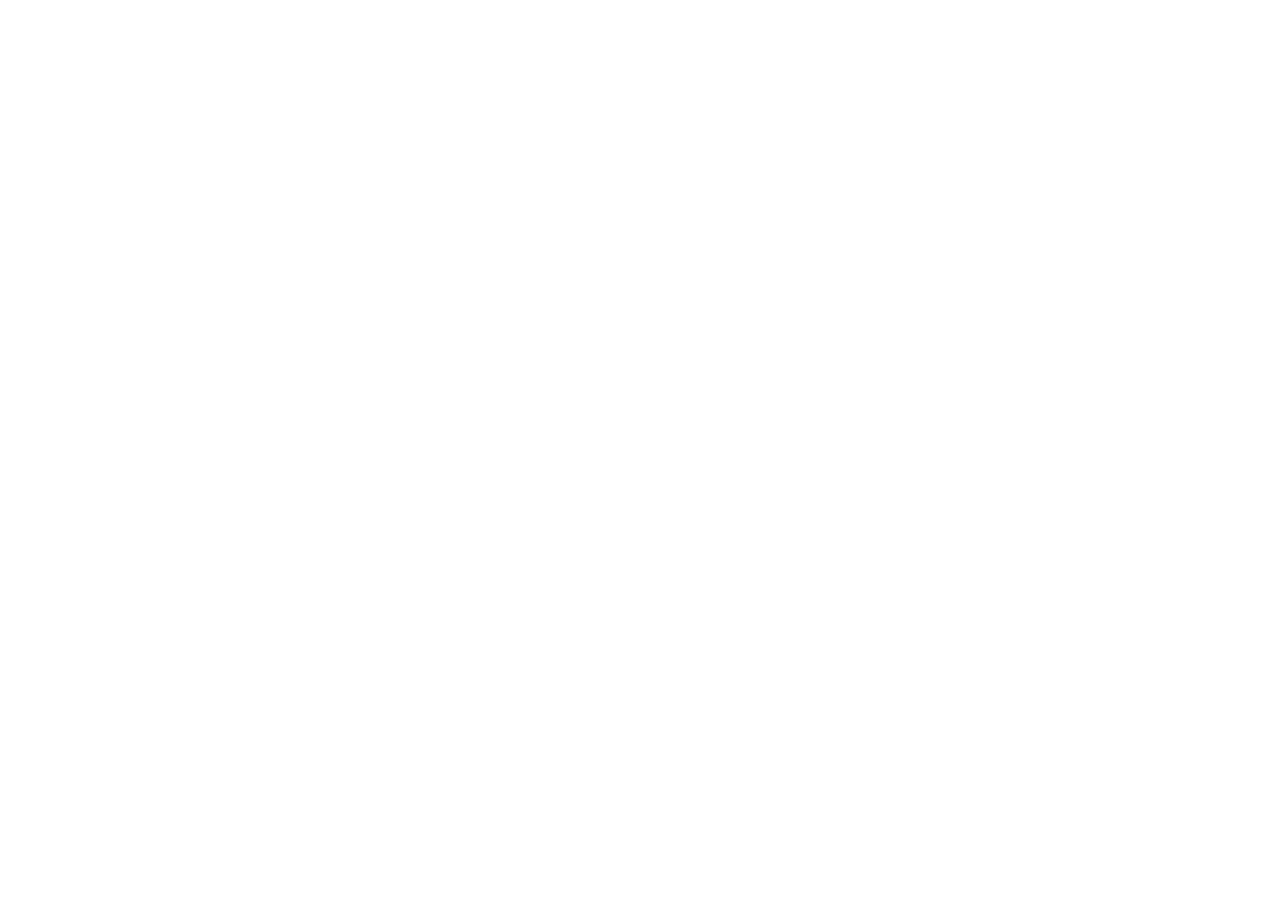
==== index.html @ 07119a6f "teste de cores" ====
<!DOCTYPE html>
<html lang="en, pt-br">
<head>
    <meta charset="UTF-8">
    <meta http-equiv="X-UA-Compatible" content="IE=edge">
    <meta name="viewport" content="width=device-width, initial-scale=1.0">

    <!-- FRAMEWORKS -->
        <link rel="stylesheet" href="https://stackpath.bootstrapcdn.com/font-awesome/4.7.0/css/font-awesome.min.css">
        <link rel="stylesheet" href="https://stackpath.bootstrapcdn.com/bootstrap/4.1.3/css/bootstrap.min.css" integrity="sha384-MCw98/SFnGE8fJT3GXwEOngsV7Zt27NXFoaoApmYm81iuXoPkFOJwJ8ERdknLPMO" crossorigin="anonymous">
        <!-- JavaScript --> <link href="https://cdn.jsdelivr.net/npm/bootstrap@5.3.0-alpha1/dist/css/bootstrap.min.css" rel="stylesheet" integrity="sha384-GLhlTQ8iRABdZLl6O3oVMWSktQOp6b7In1Zl3/Jr59b6EGGoI1aFkw7cmDA6j6gD" crossorigin="anonymous">

    
    <!-- STYLE -->
        <!-- GENERAL --> <link rel="stylesheet" href="./assets/css/style.css">
        <!-- HEADER --><link rel="stylesheet" href="./assets/css/header.css">
        <!-- ABOUT --><link rel="stylesheet" href="./assets/css/about.css">
        <!-- FOOTER --><link rel="stylesheet" href="./assets/css/footer.css">


    <title> FINTECH </title>
</head>
<body>

    <!-- HEADER -->
    <section class="header" id="header"></section>

    <!-- TITLE -->
    <section class="section" id="section"></section>
    
    <!-- TITLE -->
    <section class="section" id="section"></section>

    <!-- TITLE -->
    <section class="section" id="section"></section>

    <!-- TITLE -->
    <section class="section" id="section"></section>

    <!-- TITLE -->
    <section class="section" id="section"></section>

    <!-- TITLE -->
    <section class="section" id="section"></section>

    <!-- TITLE -->
    <section class="section" id="section"></section>

    <!-- FOOTER -->
    <footer class="footer" id="footer"></footer>

    <script src="./assets/JS/main.js"></script>
</body>

</html>
---- assets/css/style.css ----
@import url();

* 
{
    margin: 0;
    padding: 0;
};

/* Paleta de Cores */
:root {
    --negative: #dc3545 ;
    --atention: #fd7e14 ;
    --intermed: #ffc107 ;
    --positive: #20c997 ;
    --background: #434343 ;
    --footer: #0d6efd ;
}


body {
    background-color: var(--background);
}

#footer {
    background-color: var(--footer);
}
---- assets/css/header.css ----
@import url();

* 
{
    margin: 0;
    padding: 0;
};
---- assets/css/about.css ----
@import url();

* 
{
    margin: 0;
    padding: 0;
};
---- assets/css/footer.css ----
@import url();
 
* 
{
    margin: 0;
    padding: 0;
};
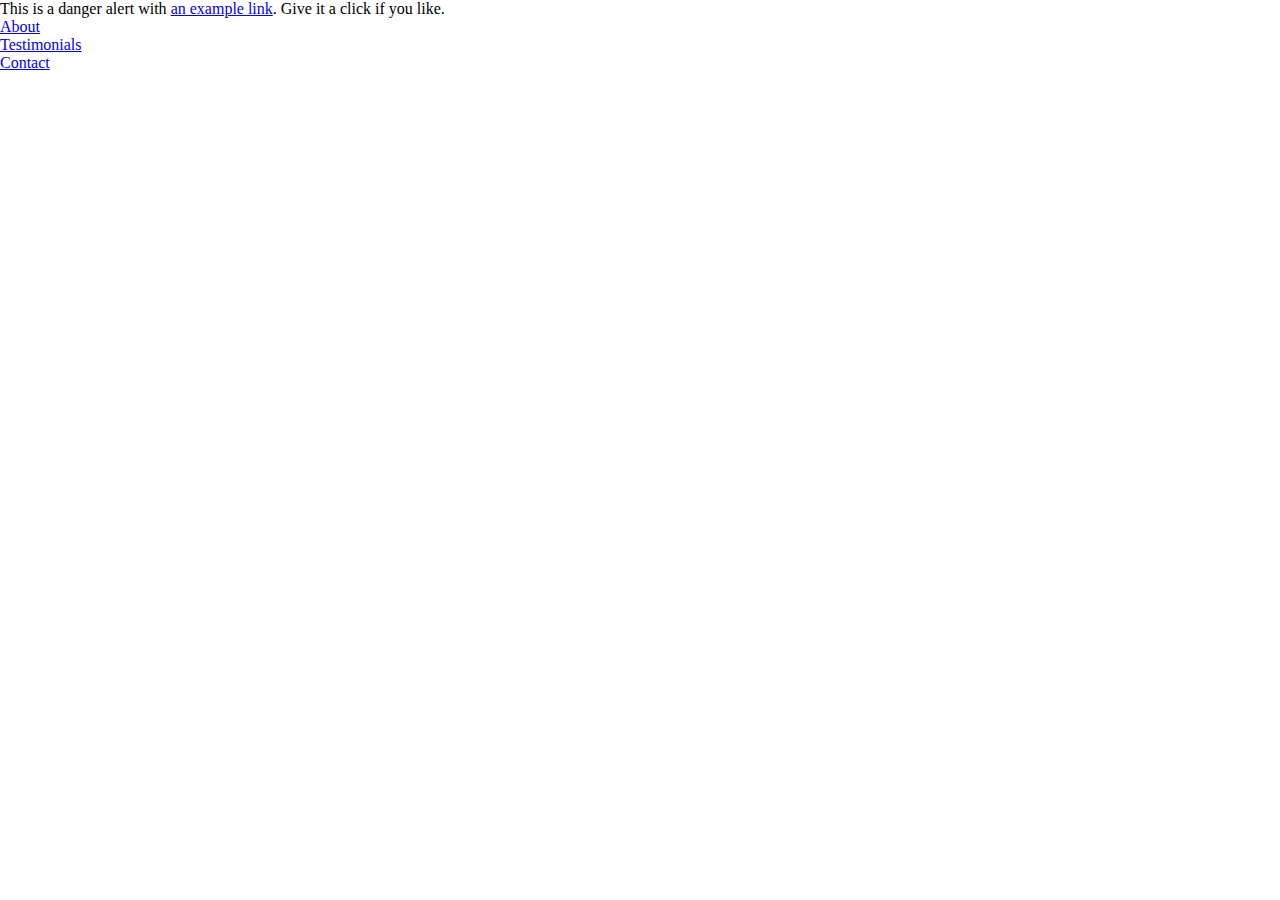
==== commit 093fa5b8: "act" ====
--- a/index.html
+++ b/index.html
@@ -13,17 +13,29 @@
     
     <!-- STYLE -->
         <!-- GENERAL --> <link rel="stylesheet" href="./assets/css/style.css">
-        <!-- HEADER --><link rel="stylesheet" href="./assets/css/header.css">
-        <!-- ABOUT --><link rel="stylesheet" href="./assets/css/about.css">
-        <!-- FOOTER --><link rel="stylesheet" href="./assets/css/footer.css">
+        <!-- HEADER --> <link rel="stylesheet" href="./assets/css/header.css">
+        <!-- ABOUT --> <link rel="stylesheet" href="./assets/css/about.css">
+        <!-- FOOTER --> <link rel="stylesheet" href="./assets/css/footer.css">
 
 
     <title> FINTECH </title>
 </head>
 <body>
 
+    <div class="alert alert-danger" role="alert">
+        This is a danger alert with <a href="#" class="alert-link">an example link</a>. Give it a click if you like.
+    </div>
+
+
     <!-- HEADER -->
-    <section class="header" id="header"></section>
+    <section class="header" id="header">
+        <ul class="navigation" id="navigation">
+            <li><a href="#about"> About </a></li>
+            <li><a href="#testimonials"> Testimonials </a></li>
+            <li><a href="#contact"> Contact </a></li>
+        </ul>
+    </section>
+
 
     <!-- TITLE -->
     <section class="section" id="section"></section>
--- a/assets/css/style.css
+++ b/assets/css/style.css
@@ -12,15 +12,21 @@
     --atention: #fd7e14 ;
     --intermed: #ffc107 ;
     --positive: #20c997 ;
-    --background: #434343 ;
+    --page: #434343 ;
     --footer: #0d6efd ;
 }
 
 
 body {
-    background-color: var(--background);
+    background-color: var(--page);
+}
+
+#header {
+    
 }
 
 #footer {
     background-color: var(--footer);
+    height: 200px;
+    width: auto;
 }--- a/assets/css/header.css
+++ b/assets/css/header.css
@@ -1,8 +1,20 @@
 @import url();
 
-* 
-{
+* {
     margin: 0;
     padding: 0;
 };
 
+/* Paleta de Cores */
+:root {
+    --negative: #dc3545 ;
+    --atention: #fd7e14 ;
+    --intermed: #ffc107 ;
+    --positive: #20c997 ;
+    --page: #434343 ;
+    --footer: #0d6efd ;
+} ;
+
+#header {
+    background-color: var(--footer);
+}--- a/assets/css/footer.css
+++ b/assets/css/footer.css
@@ -4,5 +4,11 @@
 {
     margin: 0;
     padding: 0;
+    box-sizing: border-box;
 };
- + 
+#footer /* dimensionamento */ {
+    width: auto;
+    height: 200px;
+}
+
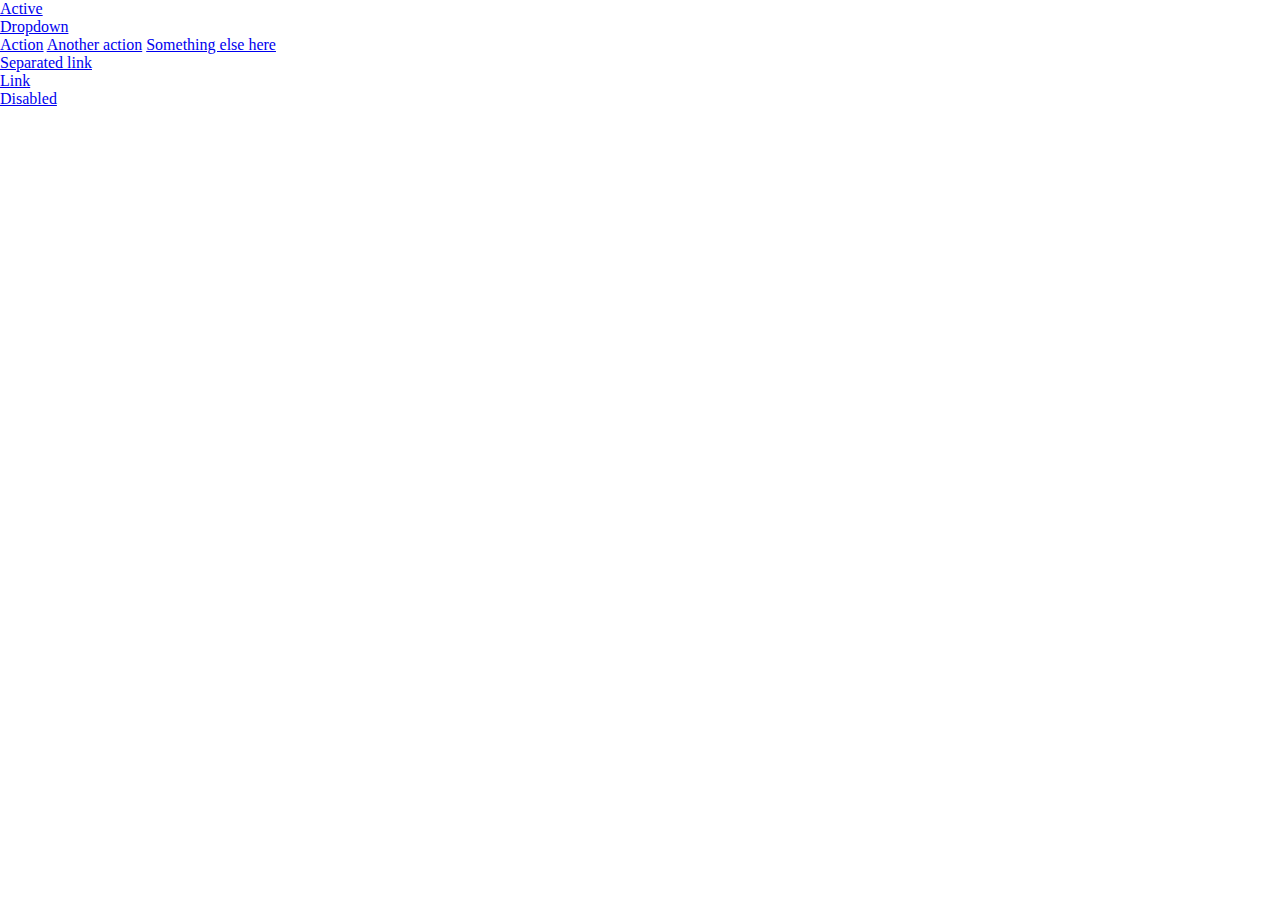
==== commit 39051c77: "atualizando menu bootstrap" ====
--- a/index.html
+++ b/index.html
@@ -22,18 +22,34 @@
 </head>
 <body>
 
-    <div class="alert alert-danger" role="alert">
+<!--     <div class="alert alert-danger" role="alert">
         This is a danger alert with <a href="#" class="alert-link">an example link</a>. Give it a click if you like.
-    </div>
+    </div> -->
 
 
     <!-- HEADER -->
     <section class="header" id="header">
-        <ul class="navigation" id="navigation">
-            <li><a href="#about"> About </a></li>
-            <li><a href="#testimonials"> Testimonials </a></li>
-            <li><a href="#contact"> Contact </a></li>
-        </ul>
+        <ul class="nav nav-tabs">
+            <li class="nav-item">
+              <a class="nav-link active" href="#">Active</a>
+            </li>
+            <li class="nav-item dropdown">
+              <a class="nav-link dropdown-toggle" data-toggle="dropdown" href="#" role="button" aria-haspopup="true" aria-expanded="false">Dropdown</a>
+              <div class="dropdown-menu">
+                <a class="dropdown-item" href="#">Action</a>
+                <a class="dropdown-item" href="#">Another action</a>
+                <a class="dropdown-item" href="#">Something else here</a>
+                <div class="dropdown-divider"></div>
+                <a class="dropdown-item" href="#">Separated link</a>
+              </div>
+            </li>
+            <li class="nav-item">
+              <a class="nav-link" href="#">Link</a>
+            </li>
+            <li class="nav-item">
+              <a class="nav-link disabled" href="#">Disabled</a>
+            </li>
+          </ul>
     </section>
 
 
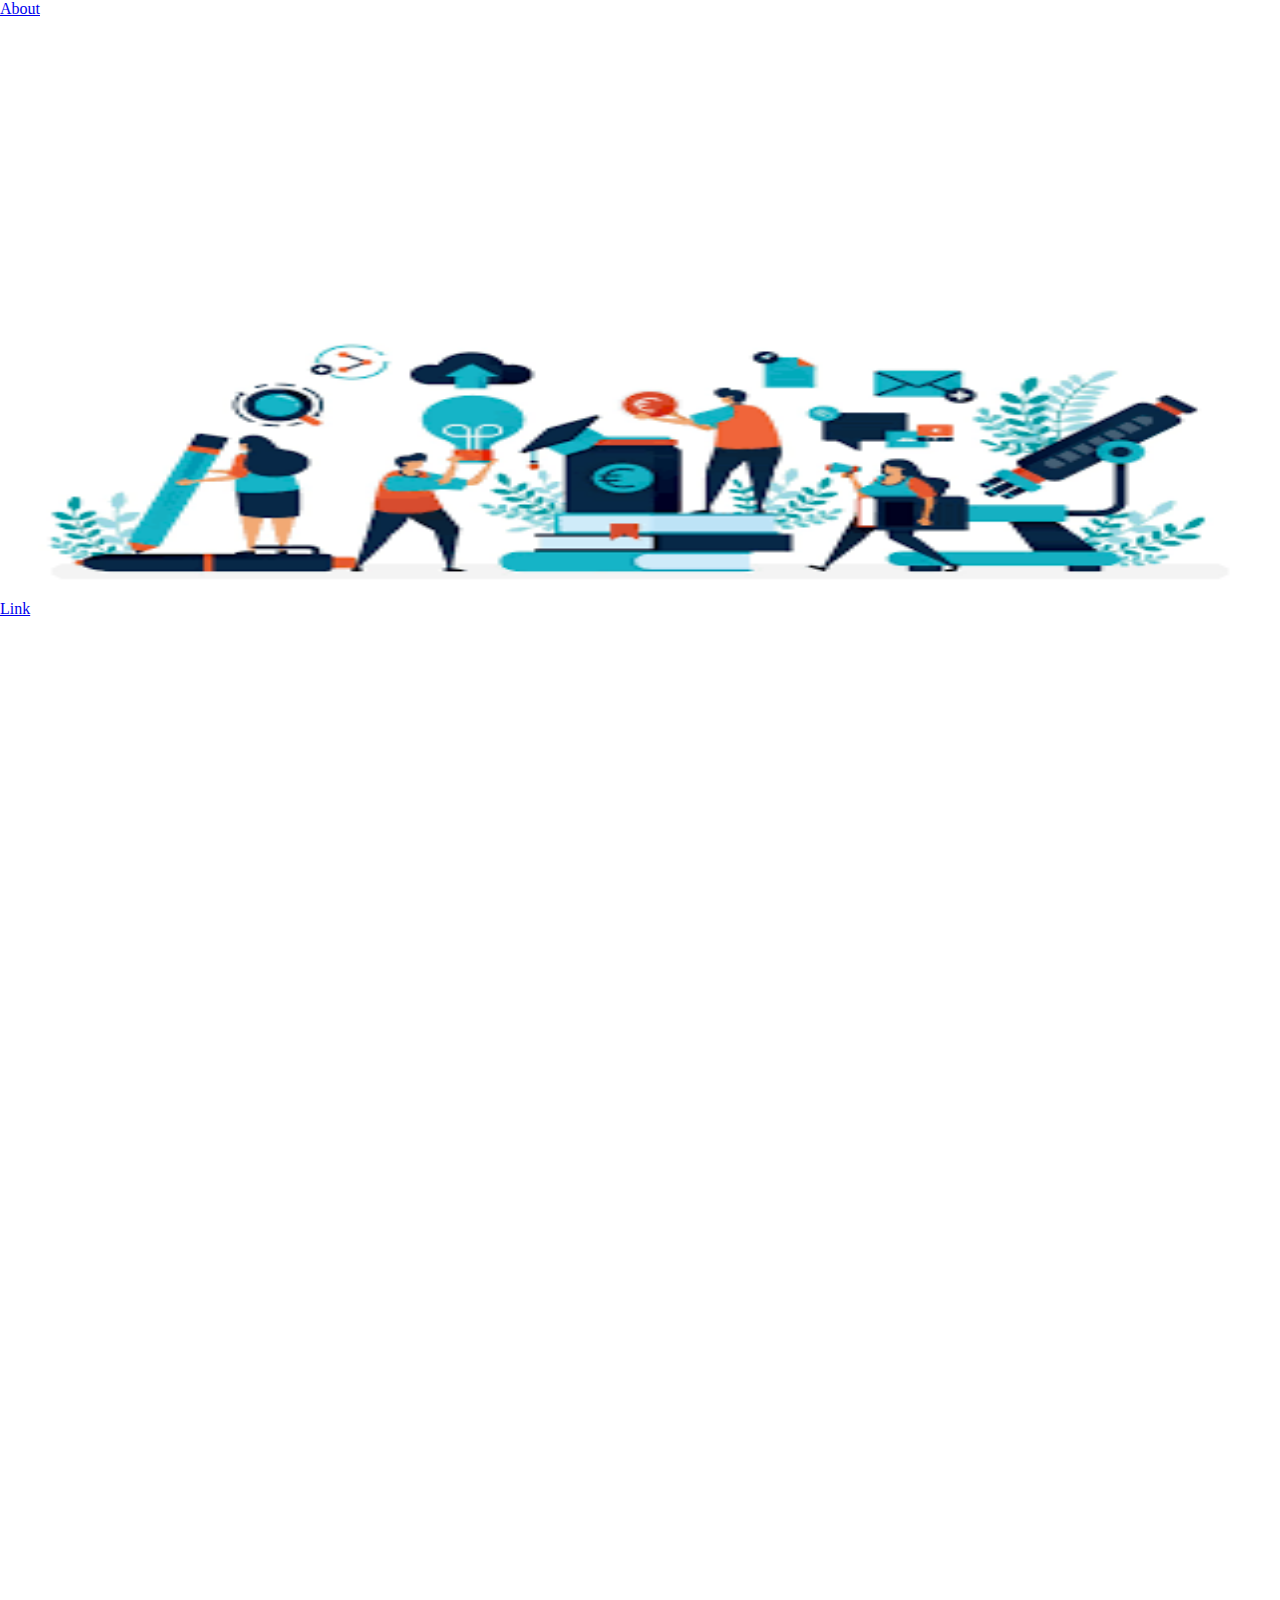
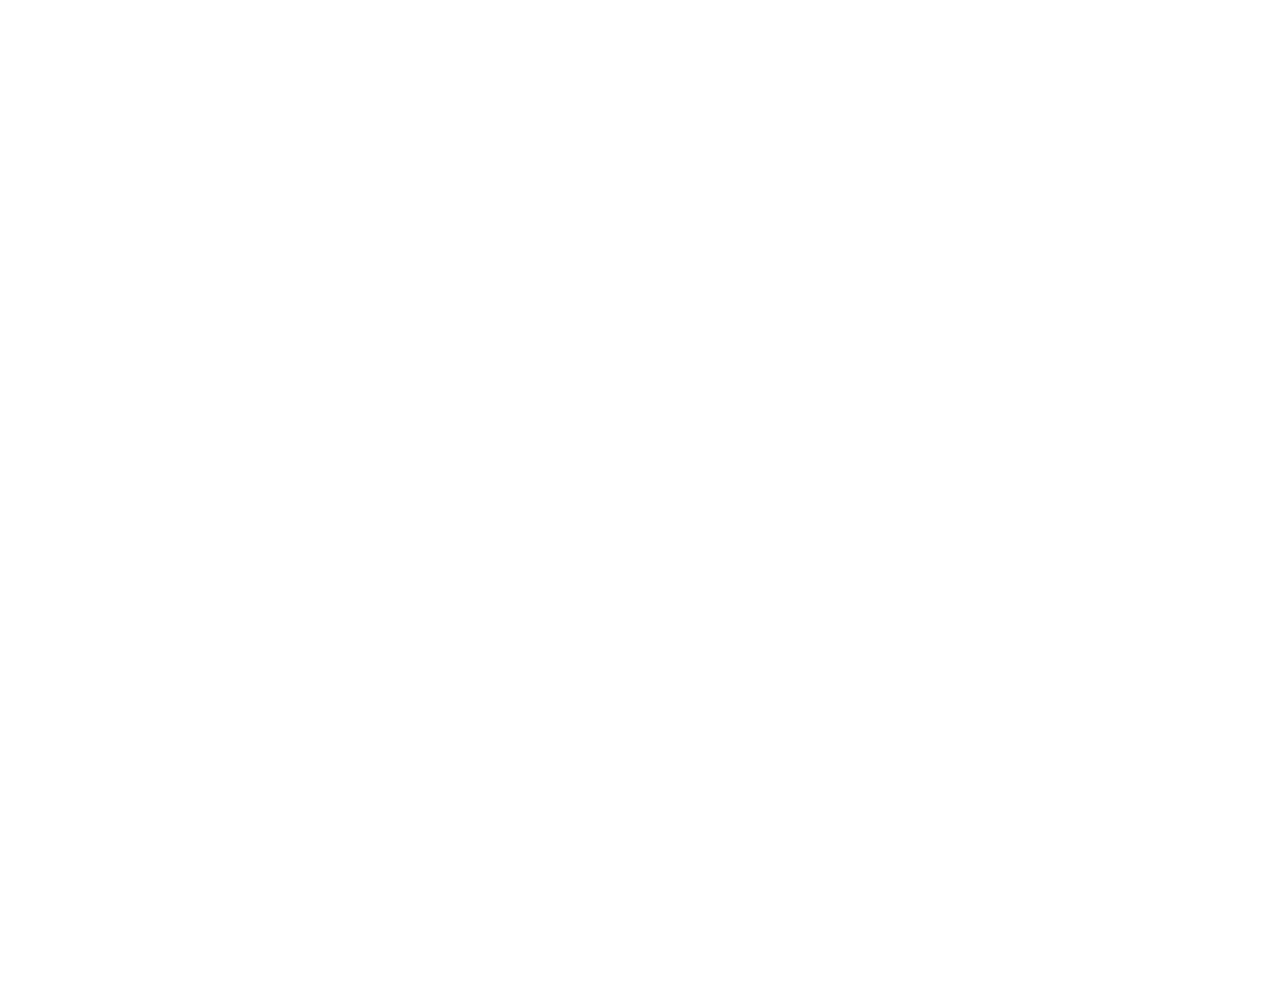
==== commit 7b3ce1eb: "trabalhando no banner" ====
--- a/index.html
+++ b/index.html
@@ -14,48 +14,46 @@
     <!-- STYLE -->
         <!-- GENERAL --> <link rel="stylesheet" href="./assets/css/style.css">
         <!-- HEADER --> <link rel="stylesheet" href="./assets/css/header.css">
+        <!-- BANNER --> <link rel="stylesheet" href="./assets/css/banner.css">
         <!-- ABOUT --> <link rel="stylesheet" href="./assets/css/about.css">
         <!-- FOOTER --> <link rel="stylesheet" href="./assets/css/footer.css">
 
 
     <title> FINTECH </title>
 </head>
+
 <body>
-
-<!--     <div class="alert alert-danger" role="alert">
-        This is a danger alert with <a href="#" class="alert-link">an example link</a>. Give it a click if you like.
-    </div> -->
-
 
     <!-- HEADER -->
     <section class="header" id="header">
-        <ul class="nav nav-tabs">
+        <ul class="nav justify-content-center" >
             <li class="nav-item">
-              <a class="nav-link active" href="#">Active</a>
-            </li>
-            <li class="nav-item dropdown">
-              <a class="nav-link dropdown-toggle" data-toggle="dropdown" href="#" role="button" aria-haspopup="true" aria-expanded="false">Dropdown</a>
-              <div class="dropdown-menu">
-                <a class="dropdown-item" href="#">Action</a>
-                <a class="dropdown-item" href="#">Another action</a>
-                <a class="dropdown-item" href="#">Something else here</a>
-                <div class="dropdown-divider"></div>
-                <a class="dropdown-item" href="#">Separated link</a>
-              </div>
+              <a class="nav-link active" href="#">About</a>
             </li>
             <li class="nav-item">
               <a class="nav-link" href="#">Link</a>
             </li>
             <li class="nav-item">
+              <a class="nav-link" href="#">Link</a>
+            </li>
+<!--             <li class="nav-item">
               <a class="nav-link disabled" href="#">Disabled</a>
-            </li>
+            </li> -->
           </ul>
     </section>
 
 
-    <!-- TITLE -->
-    <section class="section" id="section"></section>
+    <!-- BANNER -->
+    <section class="banner" id="banner">
+        <div id="banner" class="banner">
+            <div id="banner_img" class="banner_img">
+                <img src="./assets/img/banner.png" alt="Ilustração colorida de pessoas tendo idéias e formanldo coisas em equipe.">
+            </div>            
+        </div>
+    </section>
     
+
+
     <!-- TITLE -->
     <section class="section" id="section"></section>
 
--- a/assets/css/banner.css
+++ b/assets/css/banner.css
@@ -0,0 +1,8 @@
+* {
+    margin: 0;
+    padding: 0;
+    width: 100%;
+    height: 300px;
+
+    
+}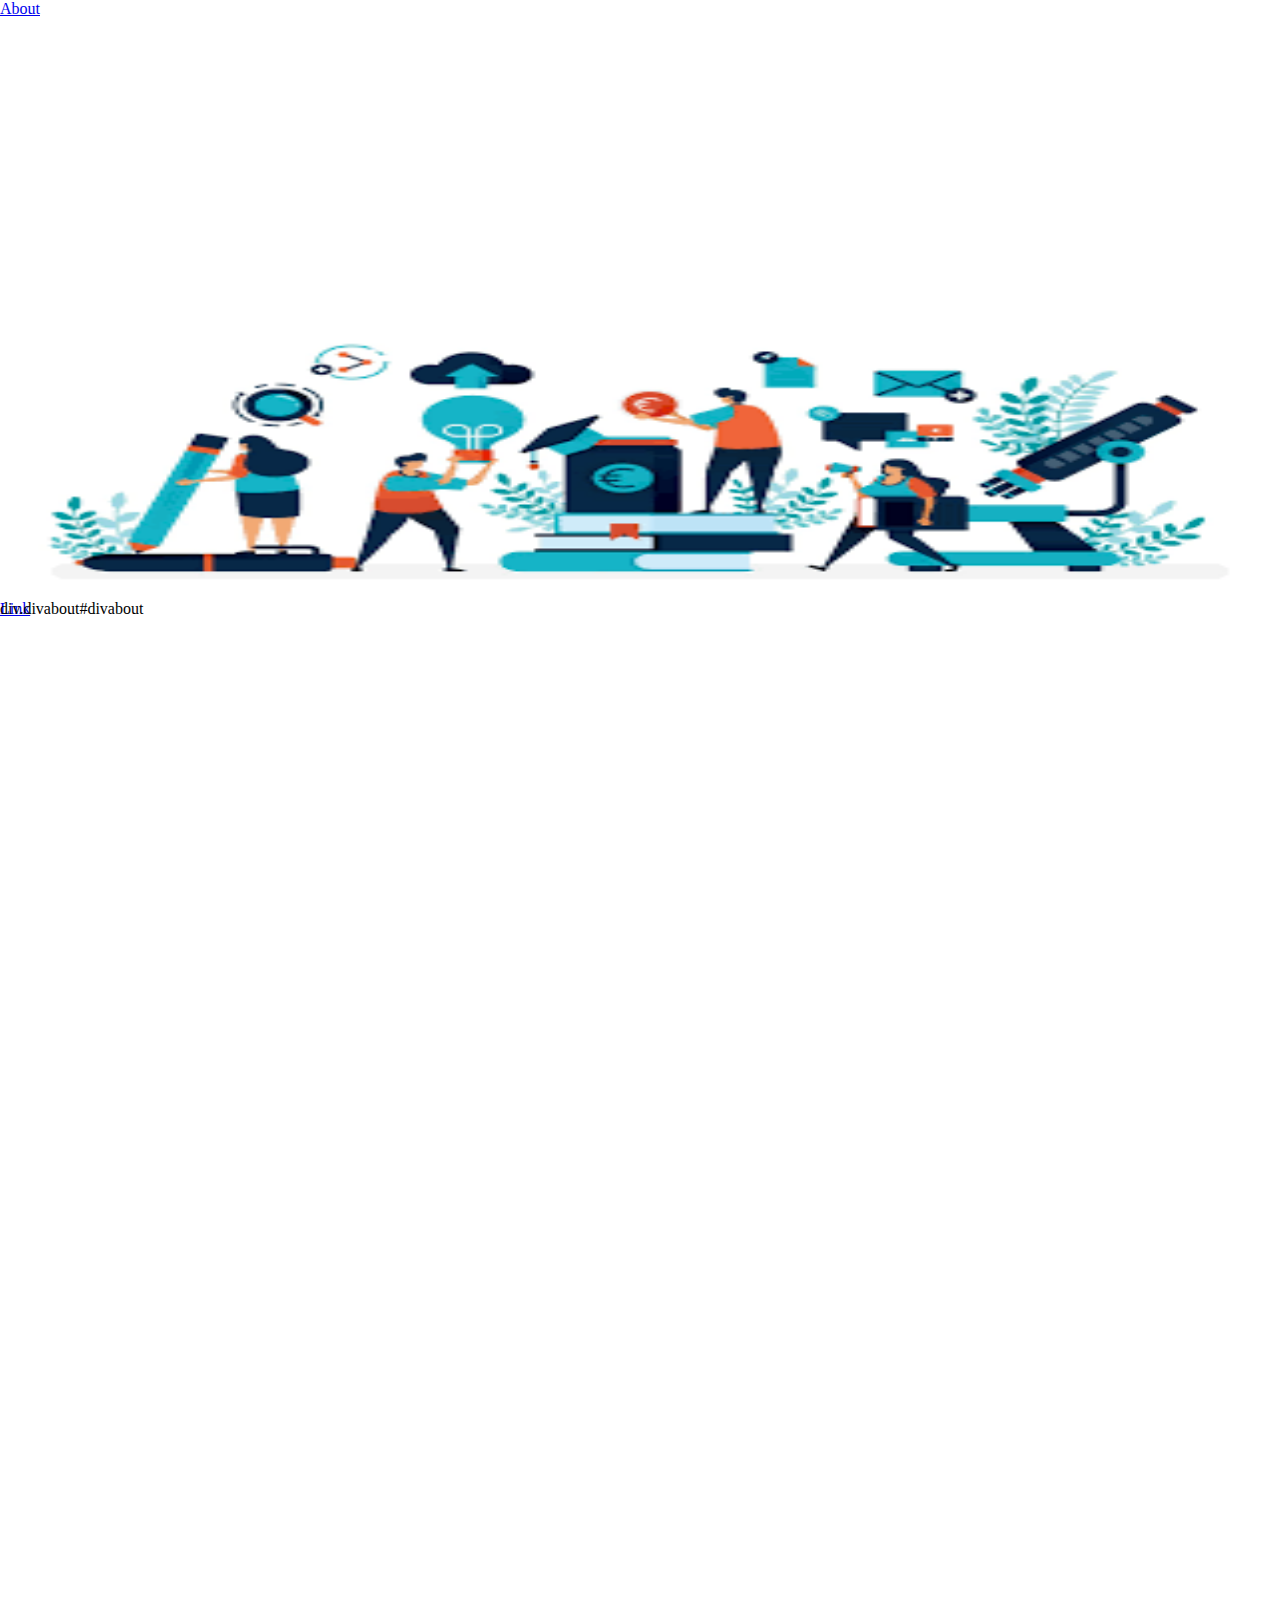
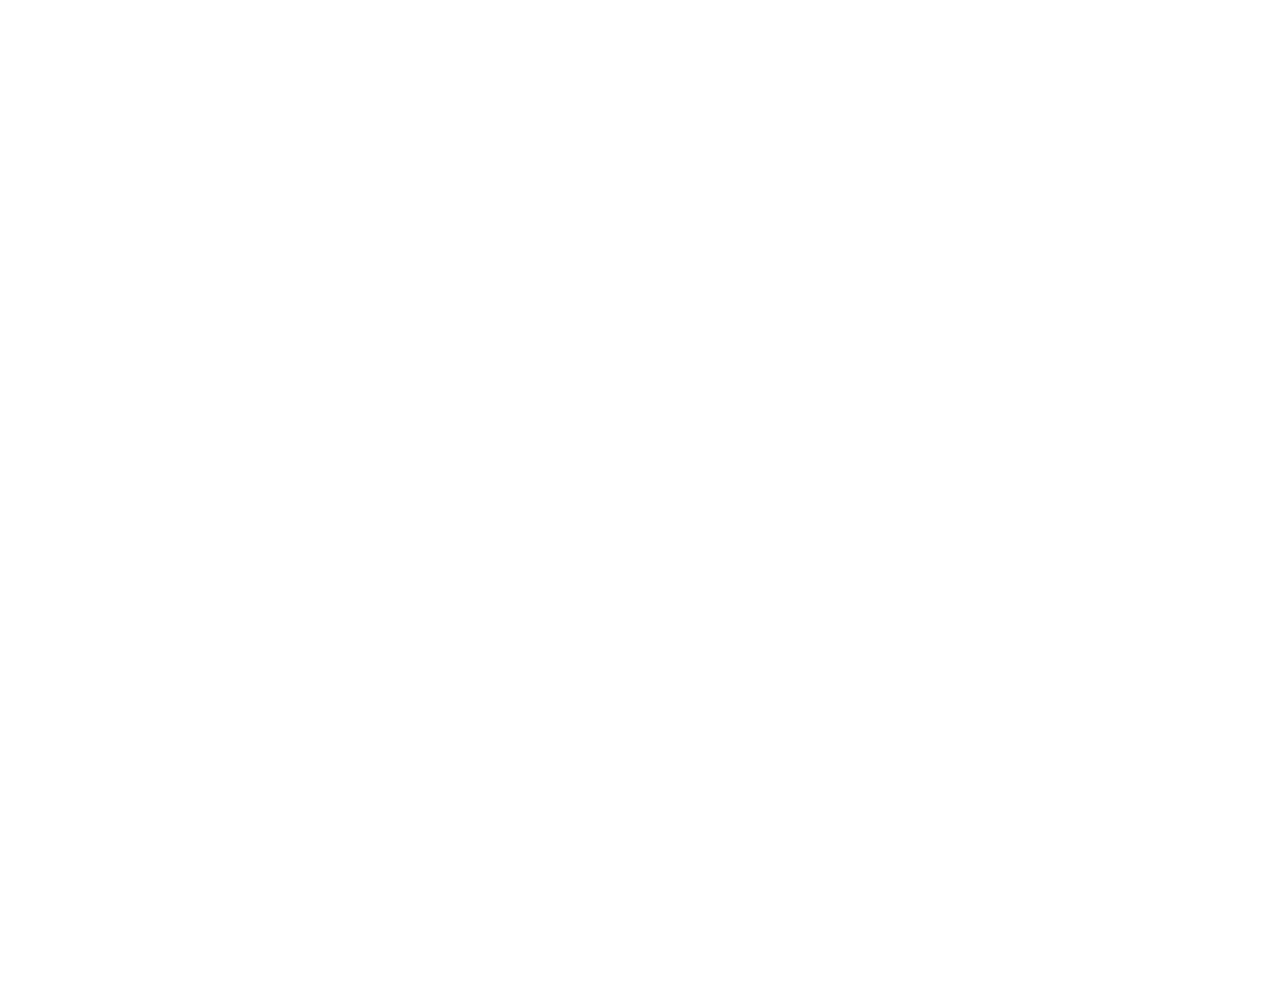
==== commit 1e3b89a8: "organizando a pagina" ====
--- a/index.html
+++ b/index.html
@@ -19,7 +19,7 @@
         <!-- FOOTER --> <link rel="stylesheet" href="./assets/css/footer.css">
 
 
-    <title> FINTECH </title>
+    <title>🚧 FINTECH 🚧</title>
 </head>
 
 <body>
@@ -27,19 +27,20 @@
     <!-- HEADER -->
     <section class="header" id="header">
         <ul class="nav justify-content-center" >
+
             <li class="nav-item">
               <a class="nav-link active" href="#">About</a>
             </li>
+
             <li class="nav-item">
               <a class="nav-link" href="#">Link</a>
             </li>
+
             <li class="nav-item">
               <a class="nav-link" href="#">Link</a>
             </li>
-<!--             <li class="nav-item">
-              <a class="nav-link disabled" href="#">Disabled</a>
-            </li> -->
-          </ul>
+
+        </ul>
     </section>
 
 
@@ -54,8 +55,13 @@
     
 
 
-    <!-- TITLE -->
-    <section class="section" id="section"></section>
+    <!-- ABOUT -->
+    <section class="about" id="about">
+      div.divabout#divabout
+  
+
+    
+    </section>
 
     <!-- TITLE -->
     <section class="section" id="section"></section>
--- a/assets/css/footer.css
+++ b/assets/css/footer.css
@@ -5,6 +5,9 @@
     margin: 0;
     padding: 0;
     box-sizing: border-box;
+
+    width: 100%;
+    height: 300px;
 };
  
 #footer /* dimensionamento */ {
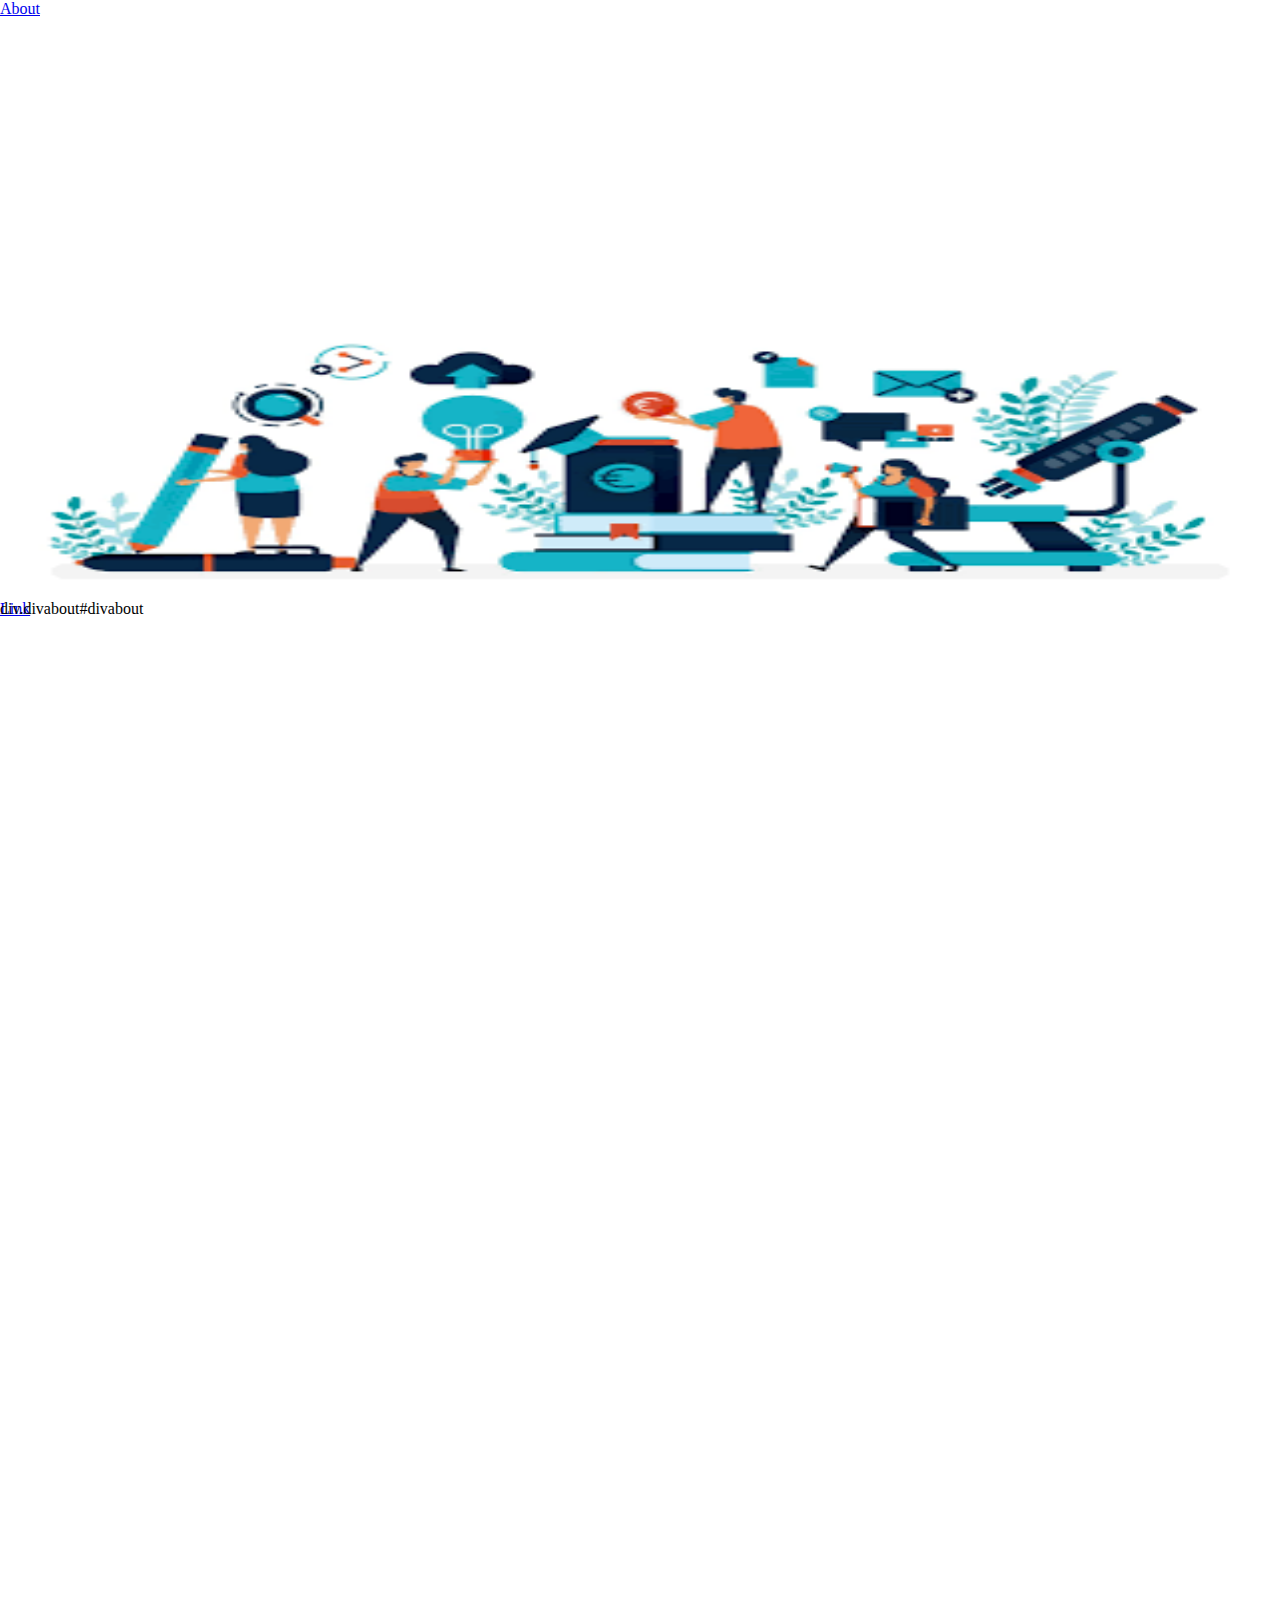
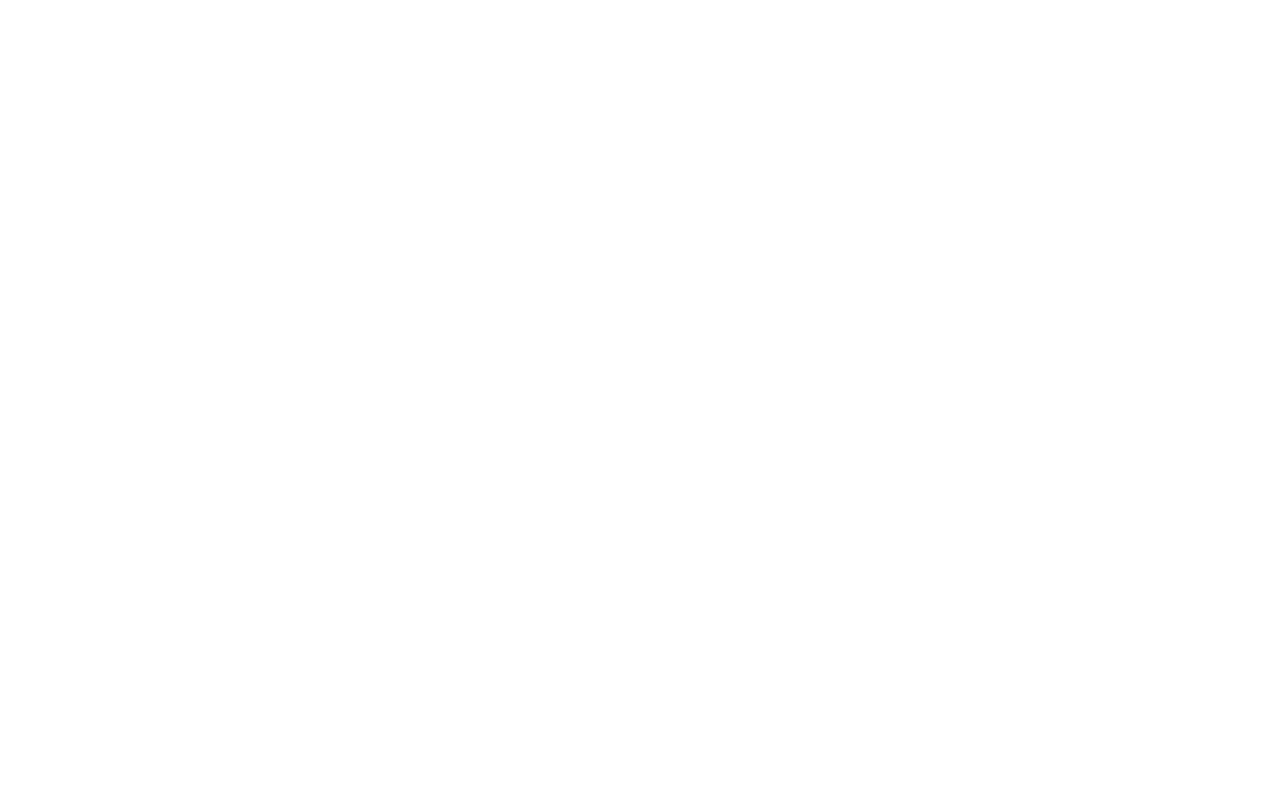
==== commit e008d1c8: "up" ====
--- a/index.html
+++ b/index.html
@@ -33,7 +33,7 @@
             </li>
 
             <li class="nav-item">
-              <a class="nav-link" href="#">Link</a>
+              <a class="nav-link" href="#">Contact Us</a>
             </li>
 
             <li class="nav-item">
--- a/assets/css/style.css
+++ b/assets/css/style.css
@@ -29,4 +29,11 @@
     background-color: var(--footer);
     height: 200px;
     width: auto;
+}
+
+.footer {
+    bottom: 0;
+    position: fixed;
+    width: 90%;
+    text-align: center;
 }--- a/assets/css/footer.css
+++ b/assets/css/footer.css
@@ -4,14 +4,25 @@
 {
     margin: 0;
     padding: 0;
-    box-sizing: border-box;
+};
 
-    width: 100%;
-    height: 300px;
-};
- 
-#footer /* dimensionamento */ {
-    width: auto;
-    height: 200px;
+/* Paleta de Cores */
+:root {
+    --negative: #dc3545 ;
+    --atention: #fd7e14 ;
+    --intermed: #ffc107 ;
+    --positive: #20c997 ;
+    --page: #434343 ;
+    --footer: #0d6efd ;
 }
 
+#footer {
+    background-color: var(--footer);
+    height: 200px;
+    width: auto;
+
+    bottom: 0;
+    position: fixed;
+    width: 90%;
+    text-align: center;
+}